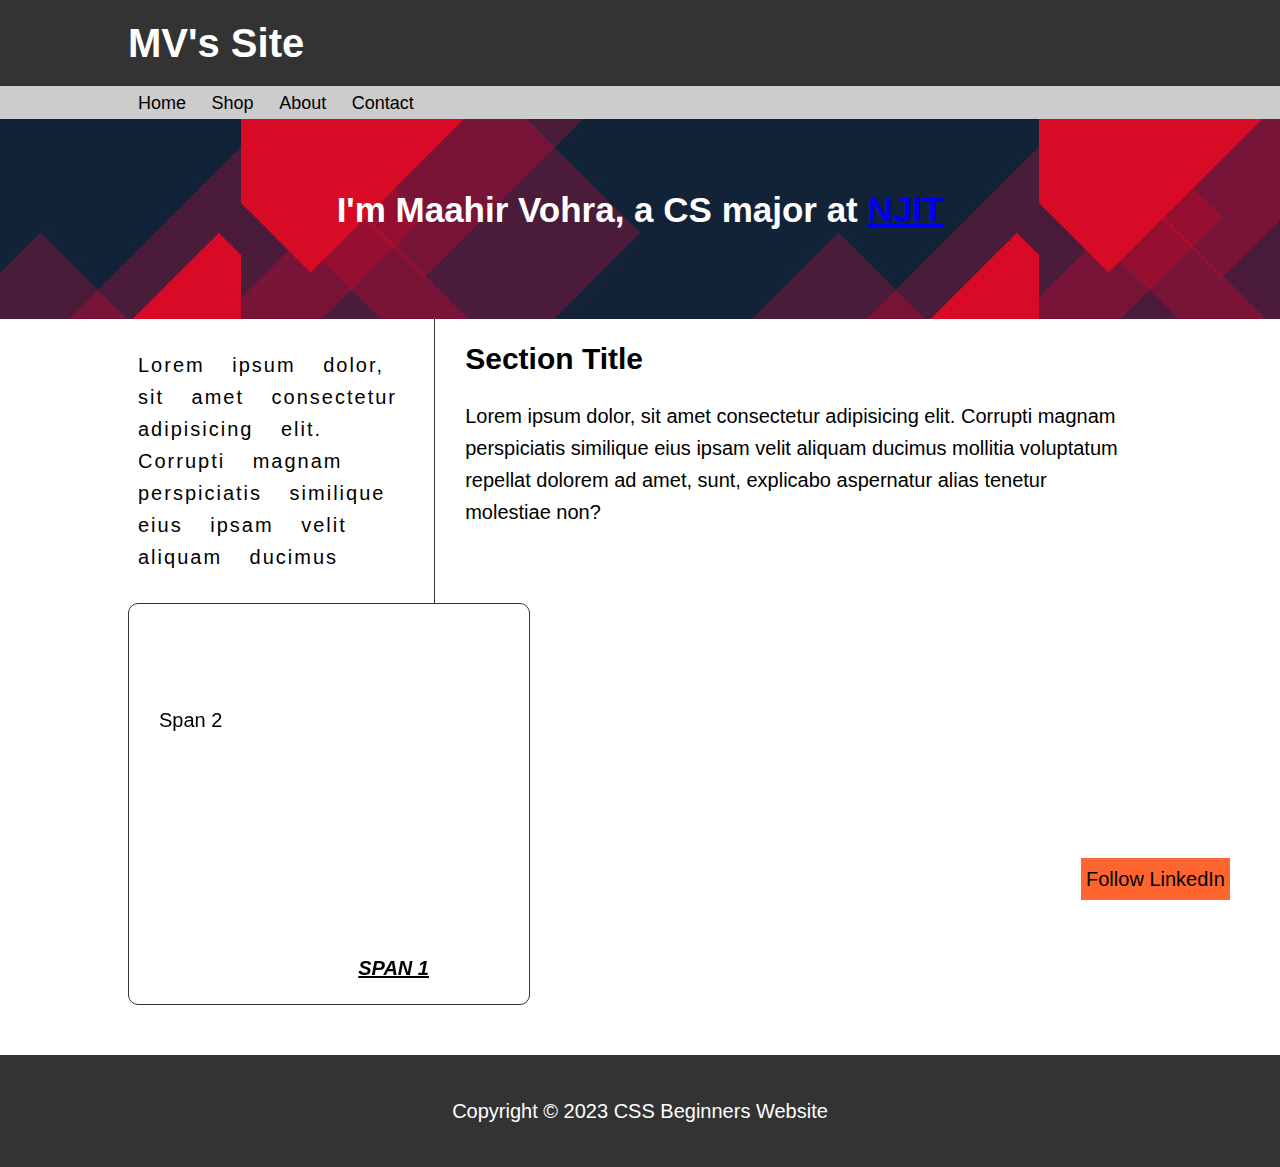
==== HTML&CSS/index.html @ 3710c7c7 "update" ====
<!DOCTYPE html>
<html lang="en">
<head>
    <meta charset="UTF-8">
    <meta http-equiv="X-UA-Compatible" content="IE=edge">
    <meta name="viewport" content="width=device-width, initial-scale=1.0">
    <title>CSS Beginner Website</title>
    <link rel="stylesheet" href="./css/styles.css">
</head>
<body>
    <header id="mainHeader">
        <div class="container">
            <h1>MV's Site</h1>
        </div>
    </header>

    <nav id="mainNav">
        <div class="container">
            <ul>
                <li><a href="#">Home</a></li>
                <li><a href="#">Shop</a></li>
                <li><a href="#">About</a></li>
                <li><a href="#">Contact</a></li>
            </ul>
        </div>
    </nav>

    <section id="jumbo">
        <div class="container">
            <h1>I'm Maahir Vohra, a CS major at <a href="https://www.njit.edu/" target="_blank">NJIT</a> </h1>
        </div>
    </section>

    <div class="container">
        <aside id="sidebar">
            <p>Lorem ipsum dolor, sit amet consectetur adipisicing elit. 
                Corrupti magnam perspiciatis similique eius ipsam velit aliquam ducimus
            </p>
        </aside>
        <section id="main">
            <h2>Section Title</h2>
            <p>Lorem ipsum dolor, sit amet consectetur adipisicing elit. 
                Corrupti magnam perspiciatis similique eius ipsam velit
                aliquam ducimus mollitia voluptatum repellat dolorem ad
                amet, sunt, explicabo aspernatur alias tenetur molestiae non?
            </p>
        </section>
        <div class="clearFix"></div>
        <div id="pExample">
            <span>Span 1</span>
            <span>Span 2</span>
        </div>
    </div>

    <div id="fixed">Follow LinkedIn</div>

<footer id="mainFooter">
    <p>Copyright &copy; 2023 CSS Beginners Website</p>
</footer>

</body>
</html>
---- HTML&CSS/css/styles.css ----
body {
    font-family: Arial, Helvetica, sans-serif;
    font-size: 20px;
    line-height: 1.6em;
    margin: 0px;
}

.container {
    width: 80%;
    margin: auto;
    overflow: hidden;
    
}

.clearFix {
    clear: both;
}

#mainHeader {
    background: #333;
    color: white;

}

#mainNav {
    background: #ccc;
    color: black position: -webkit-sticky;
    position: sticky;
    top: 0;
}

#mainNav ul {
    padding: 0;
    margin: 0;
    list-style: none;
}

#mainNav li {
    display: inline;
    padding: 5px 10px;
}

#mainNav a {
    color: black;
    text-decoration: none;
    font-size: 18px;
}

#mainNav li:hover {
    background: #aaa;
}

#jumbo {
    background-image: url('../bg.jpg');
    background-position: center center;
    min-height: 200px;
    text-align: center;
}

#jumbo h1 {
    color: white;
    font-size: 35px;
    padding-top: 40px;
    line-height: 1.6em;
    text-decoration: none;
}

#main {
    float: right;
    width: 70%;
    padding: 0 30px;
    box-sizing: border-box;

}

#sidebar {
    float: left;
    width: 30%;
    padding: 10px;
    border-right: 1px solid #333;
    box-sizing: border-box;
    letter-spacing: 0.1em;
    word-spacing: 1em;
}

#mainFooter {
    background: #333;
    color: #fff;
    text-align: center;
    padding: 20px;
    margin-top: 50px;
}

#pExample {
    width: 400px;
    height: 400px;
    border: 1px solid #333;
    border-radius: 10px;
    position: relative;
}

#pExample span:first-child {
    position: absolute;
    bottom: 20px;
    right: 100px;
    font-style: italic;
    font-weight: 800;
    text-decoration: underline;
    text-transform: uppercase;
}

#pExample span:last-child {
    position: absolute;
    top: 100px;
    left: 30px;
}

#fixed {
    position: fixed;
    bottom: 0px;
    right: 50px;
    background: #ff652f;
    padding: 5px;
}

@media (max-width:600px) {

    #main,
    #sidebar {
        width: 100%;
        float: none;
        border: none;
    }
}

/* p {
    border-top: 5px solid blue;
    border-right: 2px dotted green;
    border-bottom: 5px dashed red;
    border-left: 2px dotted green;
    border: 3px solid green;

    padding: 20px 20px 20px 20px;
    padding: 20px;

    margin-top: 50px;
} */
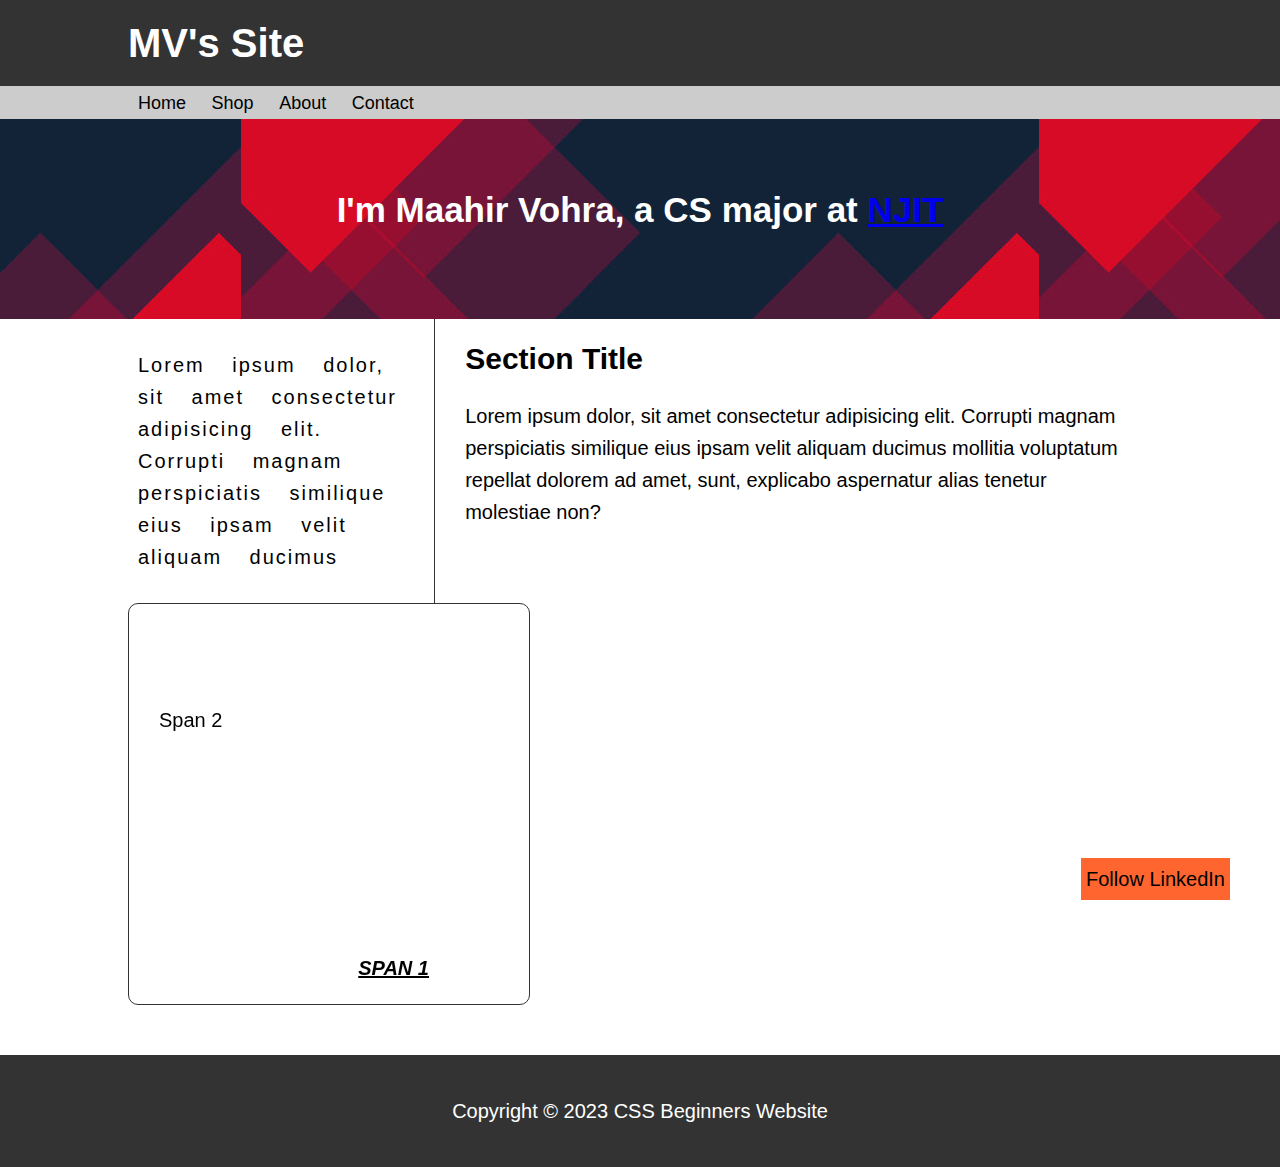
==== commit f56afeed: "updates" ====
--- a/HTML&CSS/index.html
+++ b/HTML&CSS/index.html
@@ -4,7 +4,7 @@
     <meta charset="UTF-8">
     <meta http-equiv="X-UA-Compatible" content="IE=edge">
     <meta name="viewport" content="width=device-width, initial-scale=1.0">
-    <title>CSS Beginner Website</title>
+    <title>Maahir's Website</title>
     <link rel="stylesheet" href="./css/styles.css">
 </head>
 <body>
